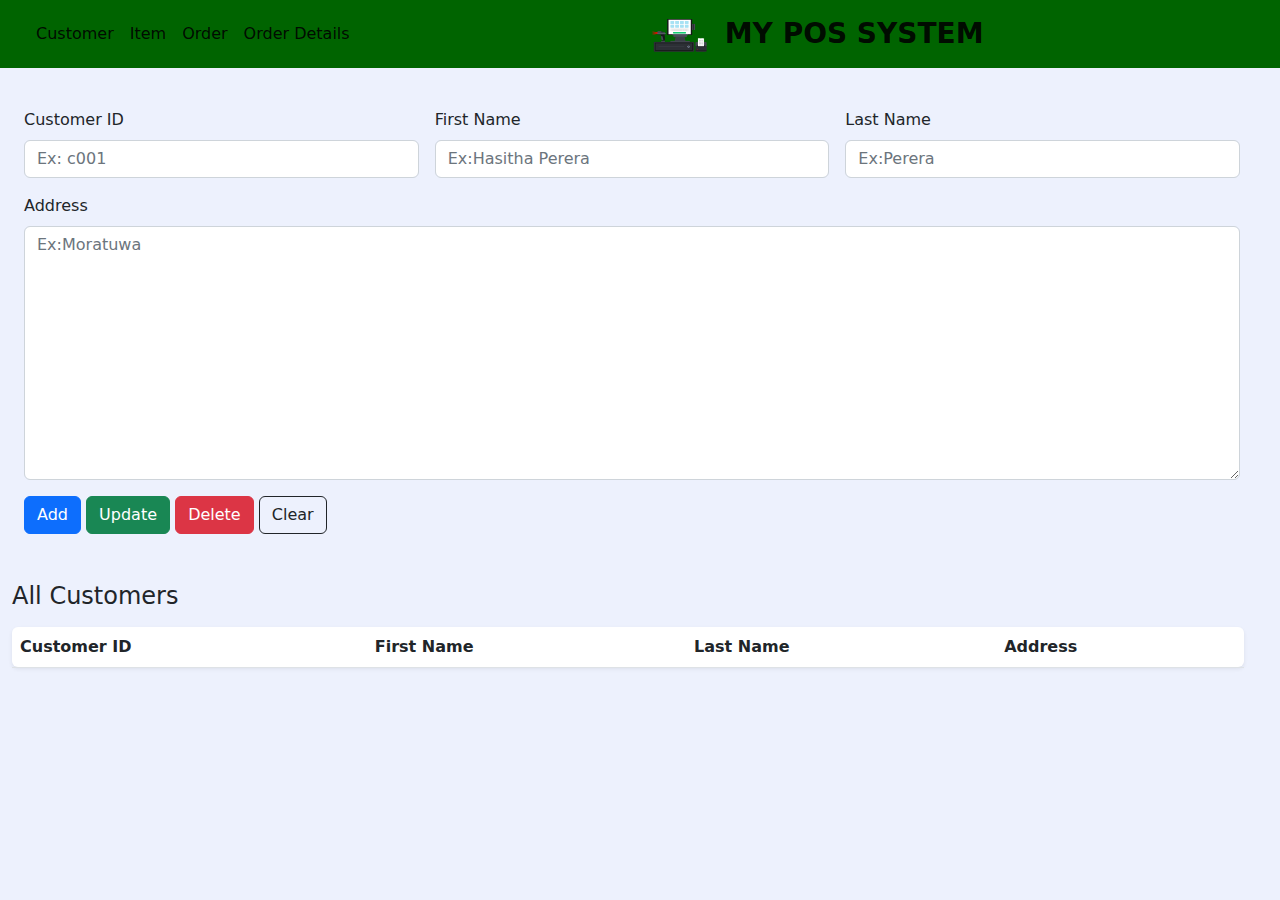
==== Assignments/JavaScript/POS/customer.html @ 625d5582 "another update" ====
<!DOCTYPE html>
<html lang="en">
<head>
    <meta charset="UTF-8"/>
    <meta http-equiv="X-UA-Compatible" content="IE=edge"/>
    <meta name="viewport" content="width=device-width, initial-scale=1.0"/>
    <link href="bootstrap-5.2.3-dist/css/bootstrap.min.css" rel="stylesheet"/>
    <title>Customer</title>
    <style>
        body{
        background:#EDF1FD;
        }
    </style>
</head>
<body>
<nav class="navbar navbar-expand-lg bg-body-tertiary" style="background-color: darkgreen; color:fffff; ">
    <div class="container-fluid">
        <a class="navbar-brand" href="#"></a>
        <button class="navbar-toggler" type="button" data-bs-toggle="collapse" data-bs-target="#navbarNav" aria-controls="navbarNav" aria-expanded="false" aria-label="Toggle navigation">
            <span class="navbar-toggler-icon"></span>
        </button>
        <div class="collapse navbar-collapse" id="navbarNav">
            <ul class="navbar-nav">
                <li class="nav-item">
                    <a class="nav-link active" aria-current="page" href="customer.html">Customer</a>
                </li>
                <li class="nav-item">
                    <a class="nav-link active" aria-current="page" href="item.html">Item</a>
                </li>
                <li class="nav-item">
                    <a class="nav-link active" aria-current="page" href="order.html">Order</a>
                </li>
                <li class="nav-item">
                    <a class="nav-link active" aria-current="page" href="orderDetails.html">Order Details</a>
                </li>

            </ul>
        </div>
    </div>

    <div class="container-fluid">
        <a class="navbar-brand fw-bold  fs-3" href="#">
            <img alt="Logo" class="fas fa-balance-scale-right  fs-3 me-2" height="35" src="../POS/assets/images/pos.png"
                 width="55">
            MY POS SYSTEM
        </a>
    </div>
</nav>
<div class="d-flex" id="wrapper">
    <div id="page-content-wrapper">
        <div class="container-fluid px-4">
            <div class="row g-3 my-2">
                <form class="row g-3">
                    <div class="col-md-4">
                        <label for="custID" class="form-label">Customer ID</label>
                        <input
                                placeholder="Ex: c001"
                                type="text"
                                class="form-control"
                                id="custID"
                                name="custID"
                        />
                        <small id="duplicateError" class="text-danger"></small>
                    </div>
                    <div class="col-md-4">
                        <label for="fName" class="form-label">First Name</label>
                        <input
                                placeholder="Ex:Hasitha Perera"
                                type="text"
                                class="form-control"
                                id="fName"
                                name="fName"
                        />
                        <small id="fNameError" class="text-danger"></small>
                    </div>
                    <div class="col-md-4">
                        <label for="lName" class="form-label">Last Name</label>
                        <input
                                placeholder="Ex:Perera"
                                type="text"
                                class="form-control"
                                id="lName"
                                name="lName"
                        />
                        <small id="lNameError" class="text-danger"></small>
                    </div>
                    <div class="col-12">
                        <label for="address" class="form-label">Address</label>
                        <textarea
                                placeholder="Ex:Moratuwa"
                                name="address"
                                id="address"
                                cols="30"
                                rows="10"
                                class="form-control"
                        ></textarea>
                        <small id="addressError" class="text-danger"></small>
                    </div>
                    <div class="col-12">
                        <button type="button" class="btn btn-primary" id="addBtn">
                            Add
                        </button>
                        <button type="submit" class="btn btn-success" id="updateBtn">Update</button>
                        <button type="submit" class="btn btn-danger" id="deleteBtn">Delete</button>
                        <button type="submit" class="btn btn-outline-dark" id="clearBtn">Clear</button>
                    </div>
                </form>
            </div>
        </div>
        <div class="row my-5 container-fluid">
            <h3 class="fs-4 mb-3">All Customers</h3>
            <div class="col">
                <table class="table bg-white rounded shadow-sm table-hover">
                    <thead>
                    <tr>
                        <th scope="col">Customer ID</th>
                        <th scope="col">First Name</th>
                        <th scope="col">Last Name</th>
                        <th scope="col">Address</th>
                    </tr>
                    </thead>
                    <tbody id="table_body">
                    <tr>

                    </tr>
                    </tbody>
                </table>
            </div>
        </div>
    </div>
</div>
<!-- /#page-content-wrapper -->
<script src="bootstrap-5.2.3-dist/js/bootstrap.bundle.min.js"></script>
<script src="jquery-3.6.3.js"></script>
<script type="module" src="controller/customerController.js"></script>
<script type="module" src="DB/customerDb.js"></script>
</body>
</html>
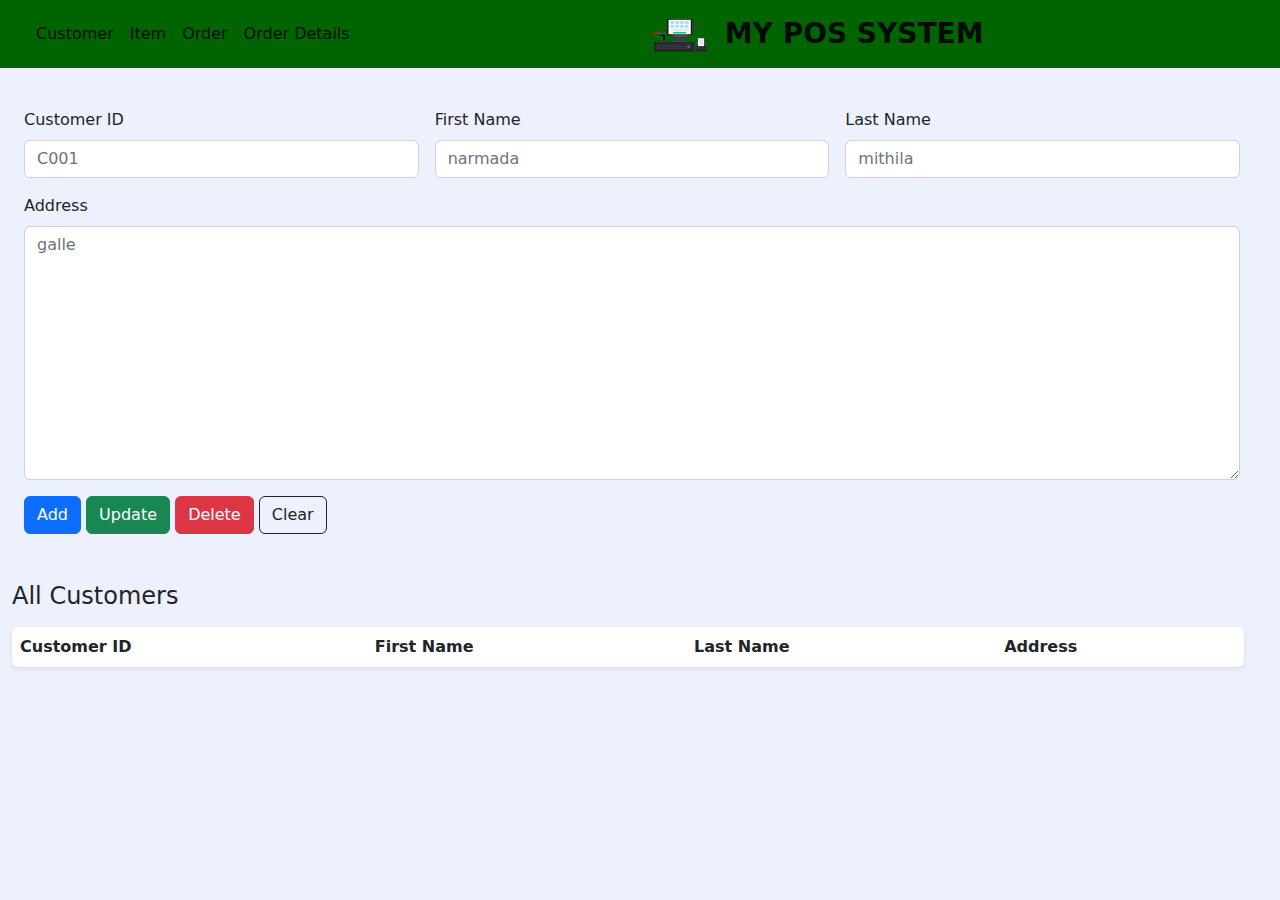
==== commit e7eeb1a9: "add target blank" ====
--- a/Assignments/JavaScript/POS/customer.html
+++ b/Assignments/JavaScript/POS/customer.html
@@ -54,7 +54,7 @@
                     <div class="col-md-4">
                         <label for="custID" class="form-label">Customer ID</label>
                         <input
-                                placeholder="Ex: c001"
+                                placeholder="C001"
                                 type="text"
                                 class="form-control"
                                 id="custID"
@@ -65,7 +65,7 @@
                     <div class="col-md-4">
                         <label for="fName" class="form-label">First Name</label>
                         <input
-                                placeholder="Ex:Hasitha Perera"
+                                placeholder="narmada"
                                 type="text"
                                 class="form-control"
                                 id="fName"
@@ -76,7 +76,7 @@
                     <div class="col-md-4">
                         <label for="lName" class="form-label">Last Name</label>
                         <input
-                                placeholder="Ex:Perera"
+                                placeholder="mithila"
                                 type="text"
                                 class="form-control"
                                 id="lName"
@@ -87,7 +87,7 @@
                     <div class="col-12">
                         <label for="address" class="form-label">Address</label>
                         <textarea
-                                placeholder="Ex:Moratuwa"
+                                placeholder="galle"
                                 name="address"
                                 id="address"
                                 cols="30"
@@ -129,7 +129,7 @@
         </div>
     </div>
 </div>
-<!-- /#page-content-wrapper -->
+
 <script src="bootstrap-5.2.3-dist/js/bootstrap.bundle.min.js"></script>
 <script src="jquery-3.6.3.js"></script>
 <script type="module" src="controller/customerController.js"></script>
